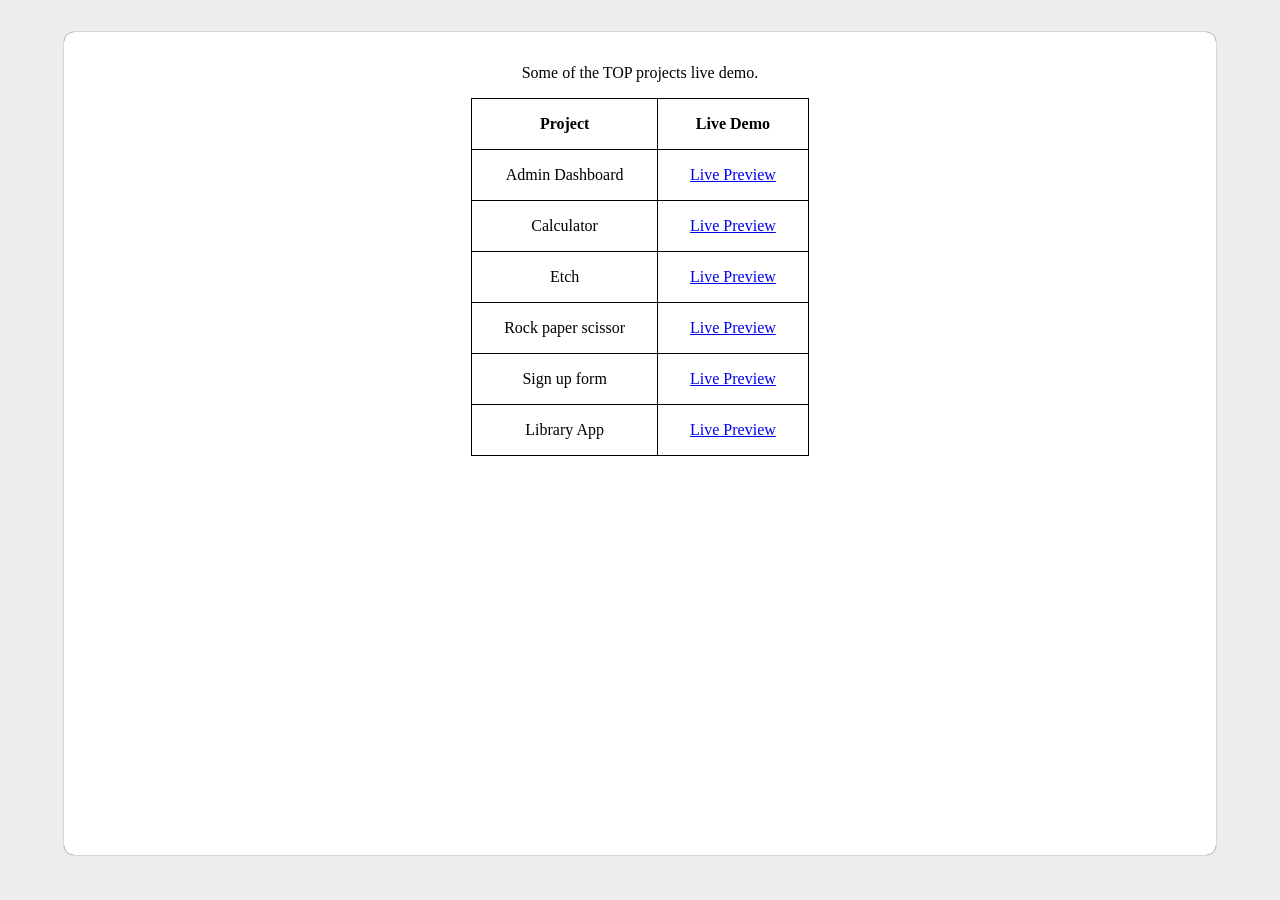
==== index.html @ 6da6ddf0 "Added some projects" ====
<html lang="en">

<head>
    <meta charset="UTF-8">
    <meta name="viewport" content="width=device-width, initial-scale=1.0">
    <link rel="stylesheet" href="styles/reset.css" />
    <link rel="stylesheet" href="styles/style.css" />
    <title>TOP Projects Table</title>
</head>

<body>
    <main class="container">
        <div class="card">
            <table>
                <caption>
                    Some of the TOP projects live demo.
                </caption>
                <thead>
                    <tr>
                        <th>Project</th>
                        <th> Live Demo</th>
                    </tr>
                </thead>
                <tbody>
                    <tr>
                        <td>Admin Dashboard</td>
                        <td><a href="./Admin Dashboard/index.html">Live Preview</a></td>
                    </tr>

                    <tr>
                        <td>Calculator</td>
                        <td><a href="./Calculator/index.html">Live Preview</a></td>
                    </tr>

                    <tr>
                        <td>Etch</td>
                        <td><a href="./Etch/index.html">Live Preview</a></td>
                    </tr>

                    <tr>
                        <td>Rock paper scissor</td>
                        <td><a href="./Rock paper scissor/index.html">Live Preview</a></td>
                    </tr>

                    <tr>
                        <td>Sign up form</td>
                        <td><a href="./Sign up form/index.html">Live Preview</a></td>
                    </tr>

                    <tr>
                        <td>Library App</td>
                        <td><a href="./Library App/index.html">Live Preview</a></td>
                    </tr>
                </tbody>

            </table>
        </div>

    </main>

</body>

</html>
---- styles/style.css ----
body {
    background-color: #eee;
}

.container {
    padding-top: 2rem;
    display: flex;
    justify-content: center;
    height: 95%;
}

.card {
    flex-basis: 90%;
    padding: 1rem;
    background-color: white;
    align-items: flex-start;
    display: flex;
    justify-content: center;
    border-radius: 10px;
    box-shadow: 0 0 1px 0 black;
}

table {

    table-layout: fixed;
    border-collapse: collapse;
    text-align: center;
}

caption {
    box-sizing: content-box;
    padding: 1rem;
}

th,
td {
    padding: 1rem 2rem;
    border: 1px solid black;
}
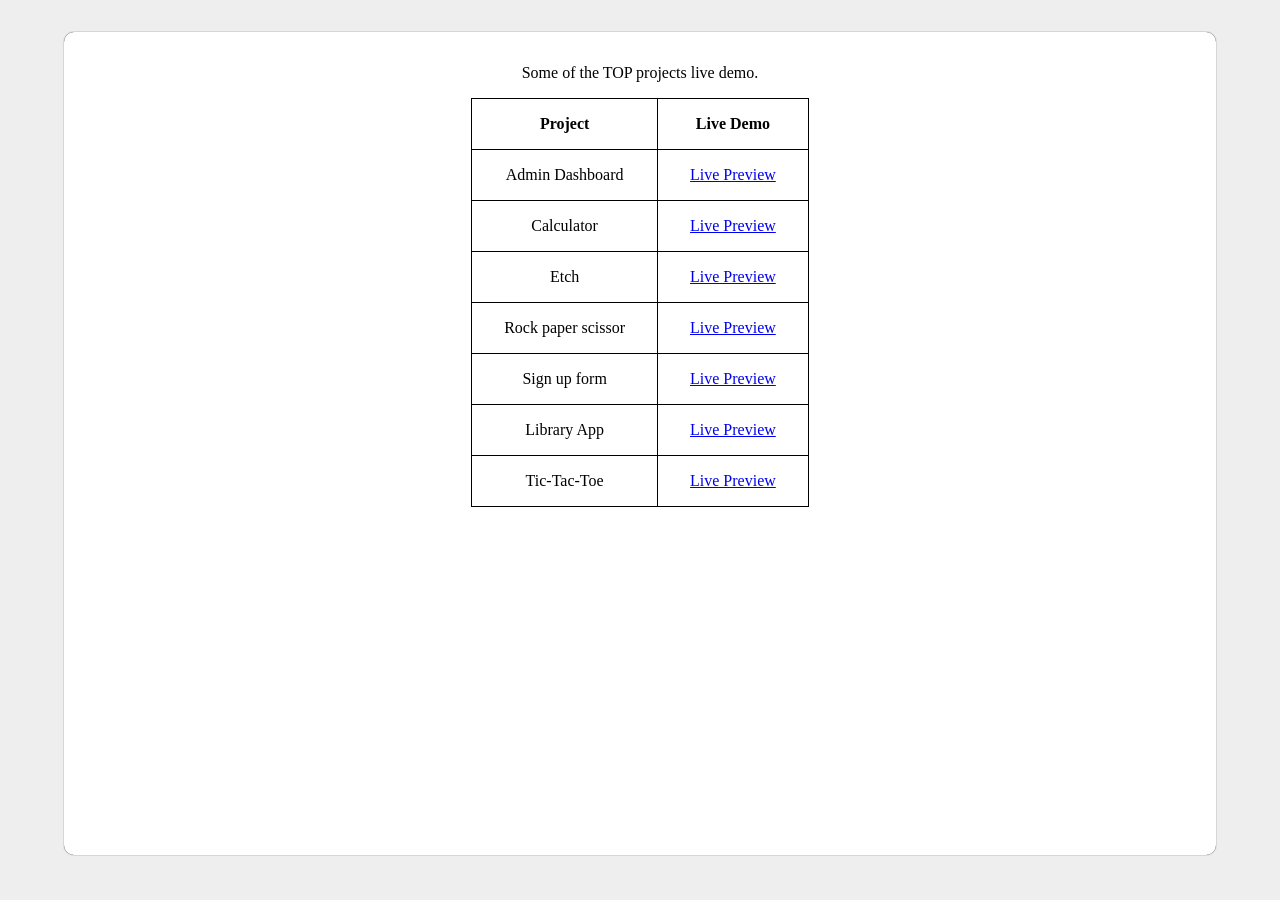
==== commit e2620fef: "Added tic tac toe project" ====
--- a/index.html
+++ b/index.html
@@ -51,6 +51,10 @@
                         <td>Library App</td>
                         <td><a href="./Library App/index.html">Live Preview</a></td>
                     </tr>
+                    <tr>
+                        <td>Tic-Tac-Toe</td>
+                        <td><a href="./Tic Tac/index.html">Live Preview</a></td>
+                    </tr>
                 </tbody>
 
             </table>
